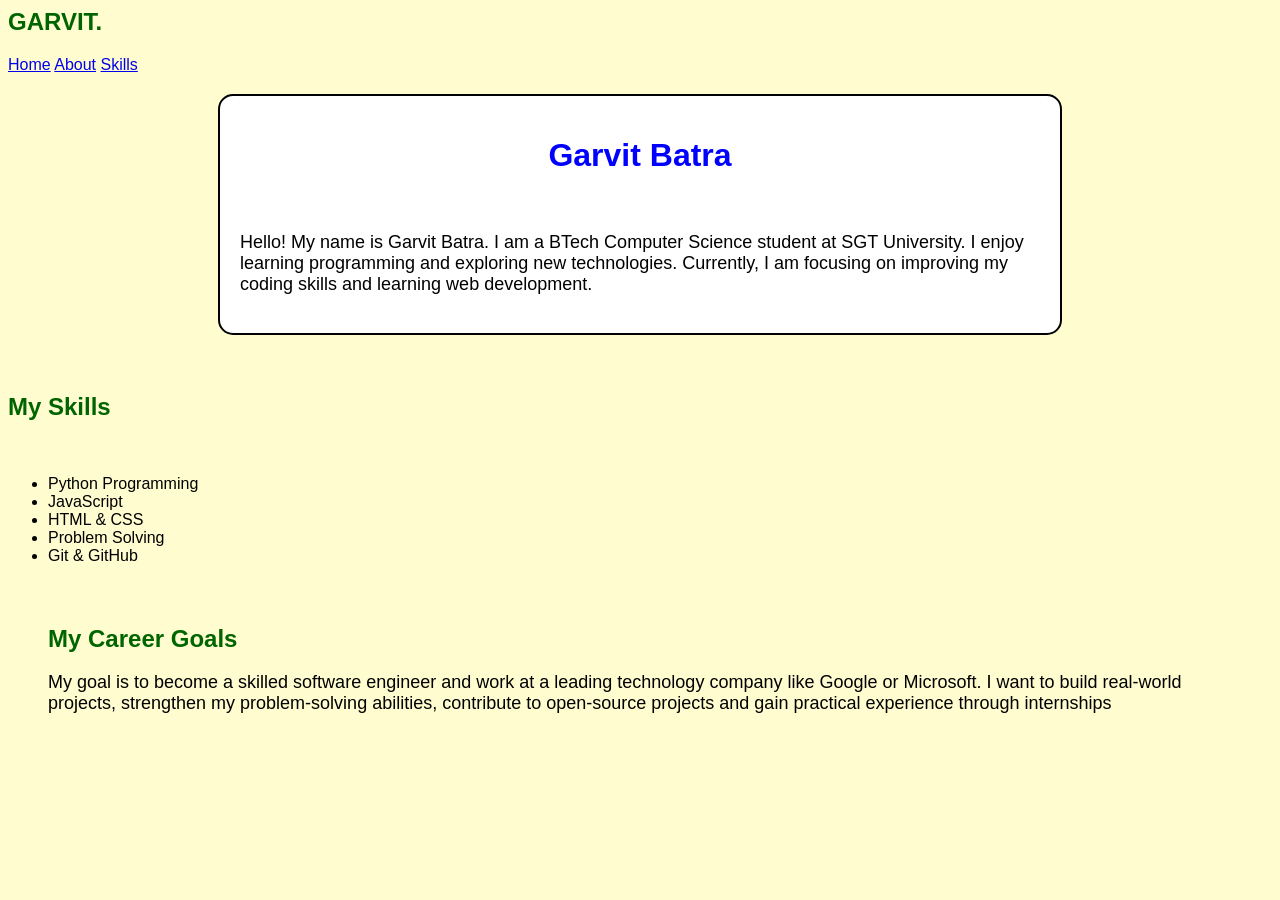
==== WIFA-Practice/ca4/css/index.html @ e684ff2d "Add initial HTML and CSS profile project" ====
<html>
    <head>
        <title>
            My Profile
        </title>
        <link rel="stylesheet" href="style.css">
    </head>
    <body>
        <nav>
        <h2>GARVIT.</h2>
            <div class="links">
                <a href="#">Home</a>
                <a href="#">About</a>
                <a href="#">Skills</a>
            </div>
        </nav>
        <header>
            <h1>Garvit Batra</h1>
            <br>
            <p>Hello! My name is Garvit Batra. I am a BTech Computer Science student at SGT University. I enjoy learning programming and exploring new technologies. Currently, I am focusing on improving my coding skills and learning web development.</p>
        </header>
        <br>
        <main>
            <h2>My Skills</h2>
            <br>
            <ul>
                <li>Python Programming</li>
                <li>JavaScript</li>
                <li>HTML & CSS</li>
                <li>Problem Solving</li>
                <li>Git & GitHub</li>
            </ul>
        </main>
        <footer>
            <h2>My Career Goals</h2>
            <p>My goal is to become a skilled software engineer and work at a leading technology company like Google or Microsoft. I want to build real-world projects, strengthen my problem-solving abilities, contribute to open-source projects and gain practical experience through internships</p>
        </footer>
    </body>
</html>
---- WIFA-Practice/ca4/css/style.css ----
body{
    background-color:#FFFDD0;
    font-family:arial;
}

h1{
    color:blue;
    text-align:center;
}


h2{
    color:darkgreen;
}

p{
    font-size:18px;
}

header {
    padding:20px;
    border: 2px solid black;
    margin: 20px auto;
    border-radius: 15px;
    width: 80%;
    background-color: white;
    max-width: 800px;
}

footer {
    padding:20px;
    margin: 20px;
    border-radius: 15px;
}
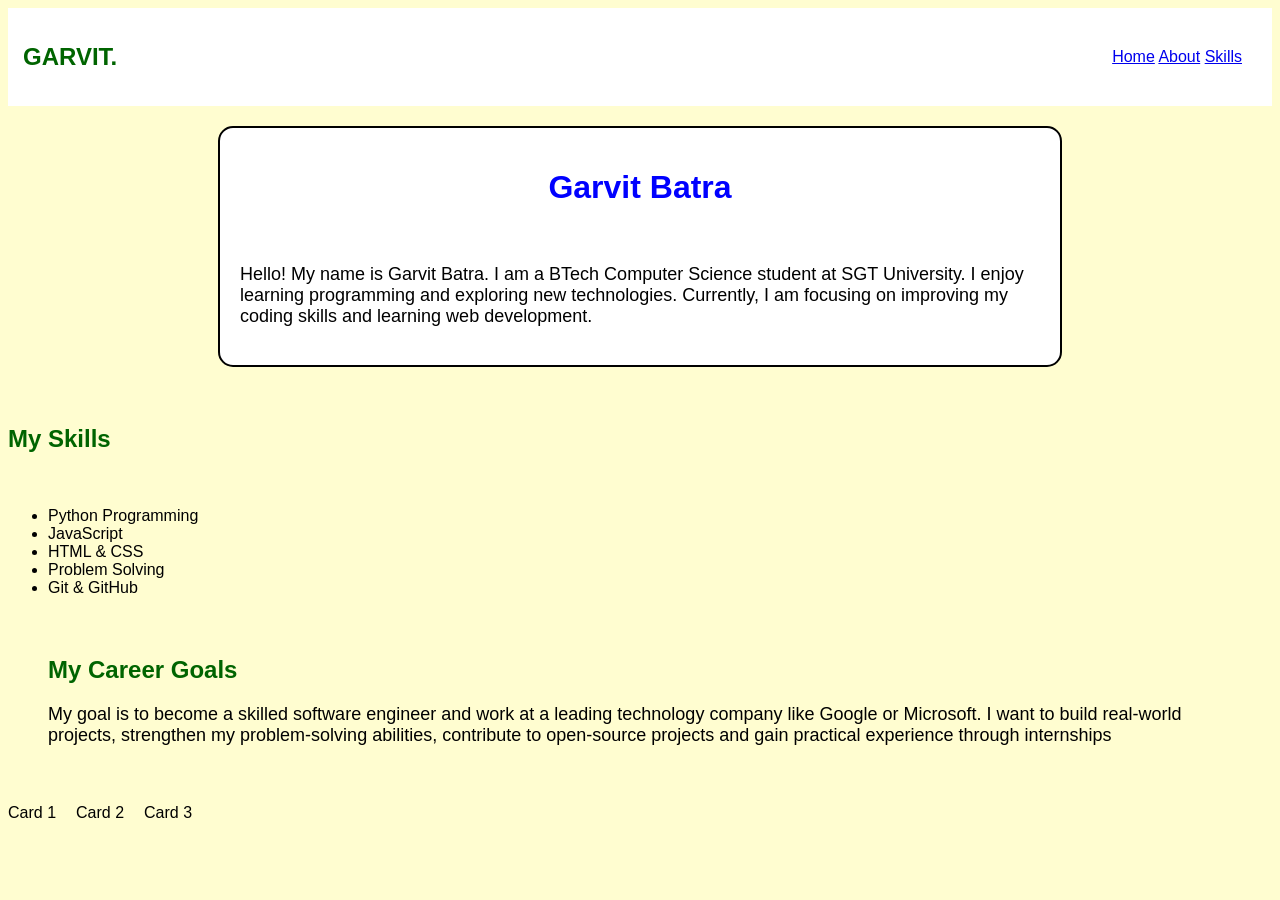
==== commit 189deca7: "Practice JavaScript functions and array methods" ====
--- a/WIFA-Practice/ca4/css/index.html
+++ b/WIFA-Practice/ca4/css/index.html
@@ -35,5 +35,10 @@
             <h2>My Career Goals</h2>
             <p>My goal is to become a skilled software engineer and work at a leading technology company like Google or Microsoft. I want to build real-world projects, strengthen my problem-solving abilities, contribute to open-source projects and gain practical experience through internships</p>
         </footer>
+        <div class="container">
+            <div>Card 1</div>
+            <div>Card 2</div>
+            <div>Card 3</div>
+        </div>
     </body>
 </html>
--- a/WIFA-Practice/ca4/css/style.css
+++ b/WIFA-Practice/ca4/css/style.css
@@ -31,4 +31,28 @@
     padding:20px;
     margin: 20px;
     border-radius: 15px;
+}
+
+nav h2{
+    text-align:left;
+}
+
+.links{
+    background-color:white;
+    padding:15px;
+}
+
+nav {
+    display: flex;
+    justify-content: space-between;
+    align-items: center;
+    background-color: white;
+    padding: 15px;
+}
+
+.container{
+    display:flex;
+    gap:20px;
+    flex-wrap:wrap;
+    align-items: center;
 }
